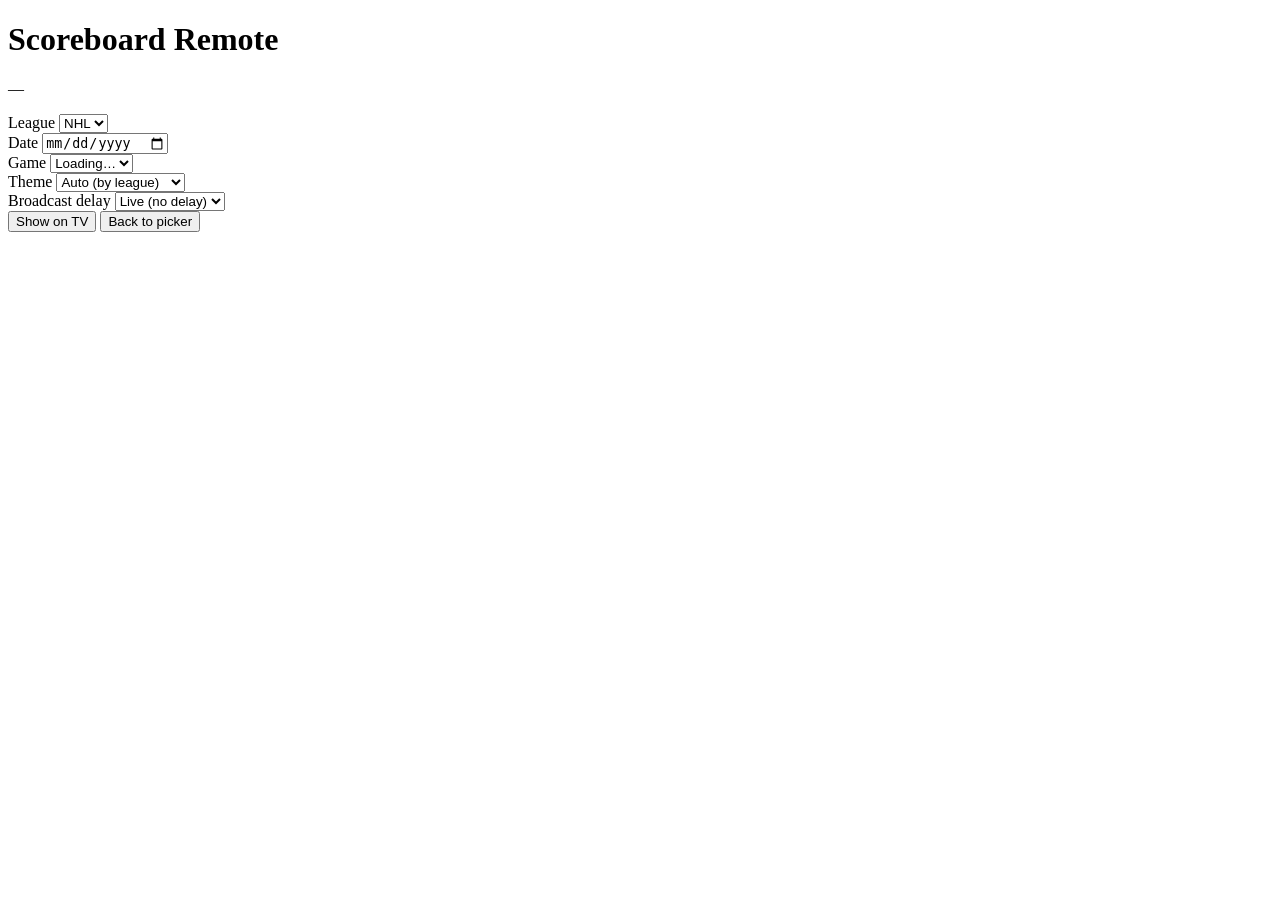
==== frontend/control.html @ f575f9c1 "Add mobile-friendly remote control via /control page with polling sync Backend: in-memory Scoreboard" ====
<!DOCTYPE html>
<html lang="en-US">
<head>
  <meta charset="UTF-8">
  <meta name="viewport" content="width=device-width, initial-scale=1, viewport-fit=cover">
  <meta name="theme-color" content="#0d1f3f">
  <meta name="mobile-web-app-capable" content="yes">
  <meta name="apple-mobile-web-app-capable" content="yes">
  <meta name="apple-mobile-web-app-status-bar-style" content="black-translucent">
  <title>Scoreboard Remote</title>
  <link rel="stylesheet" href="/styles/control.css">
</head>
<body>
  <main class="ctrl">
    <header class="ctrl-head">
      <h1>Scoreboard Remote</h1>
      <p class="now" id="now">—</p>
    </header>

    <section class="field">
      <label for="league">League</label>
      <select id="league">
        <option value="nhl">NHL</option>
        <option value="nfl">NFL</option>
      </select>
    </section>

    <section class="field">
      <label for="date">Date</label>
      <input type="date" id="date">
    </section>

    <section class="field">
      <label for="game">Game</label>
      <select id="game"><option>Loading…</option></select>
    </section>

    <section class="field">
      <label for="theme">Theme</label>
      <select id="theme">
        <option value="auto">Auto (by league)</option>
        <option value="sabres">Sabres / KeyBank</option>
        <option value="goathead">Sabres Goathead</option>
        <option value="slug">Sabres Slug</option>
        <option value="bills">Bills / Highmark</option>
        <option value="generic">Generic dark</option>
      </select>
    </section>

    <section class="field">
      <label for="delay">Broadcast delay</label>
      <select id="delay">
        <option value="0">Live (no delay)</option>
        <option value="15">15 seconds</option>
        <option value="30">30 seconds</option>
        <option value="60">1 minute</option>
        <option value="120">2 minutes</option>
        <option value="300">5 minutes</option>
        <option value="600">10 minutes</option>
      </select>
    </section>

    <div class="actions">
      <button id="show" class="btn-primary">Show on TV</button>
      <button id="stop" class="btn-secondary">Back to picker</button>
    </div>

    <p class="hint" id="hint"></p>
  </main>

  <script src="/js/control.js"></script>
</body>
</html>
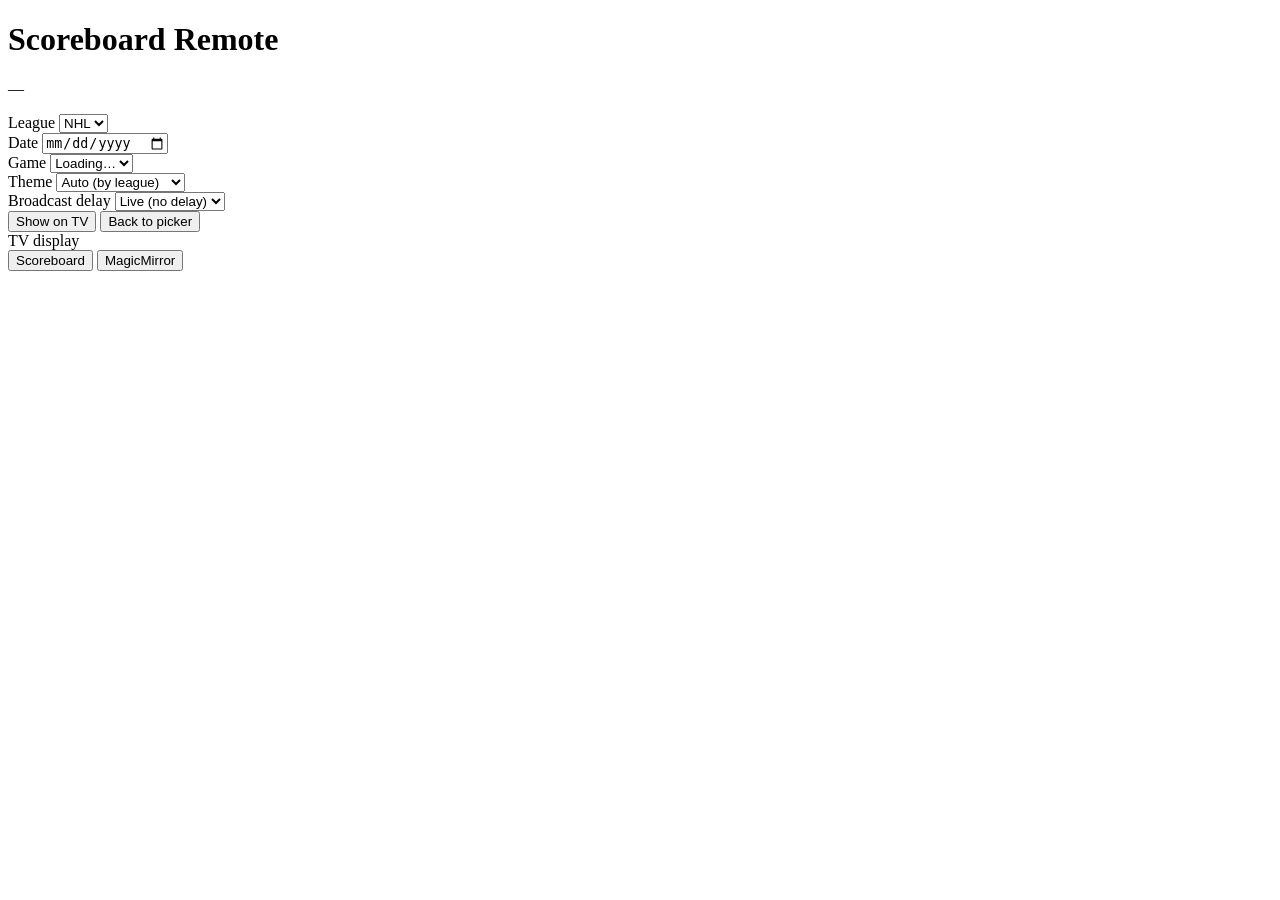
==== commit e10ac657: "Add Scoreboard / MagicMirror display swap to /control page New endpoints: - GET /api/display: report" ====
--- a/frontend/control.html
+++ b/frontend/control.html
@@ -65,6 +65,14 @@
       <button id="stop" class="btn-secondary">Back to picker</button>
     </div>
 
+    <section class="field display-toggle">
+      <label>TV display</label>
+      <div class="seg" id="display-seg">
+        <button type="button" class="seg-btn" data-display="scoreboard">Scoreboard</button>
+        <button type="button" class="seg-btn" data-display="mirror">MagicMirror</button>
+      </div>
+    </section>
+
     <p class="hint" id="hint"></p>
   </main>
 
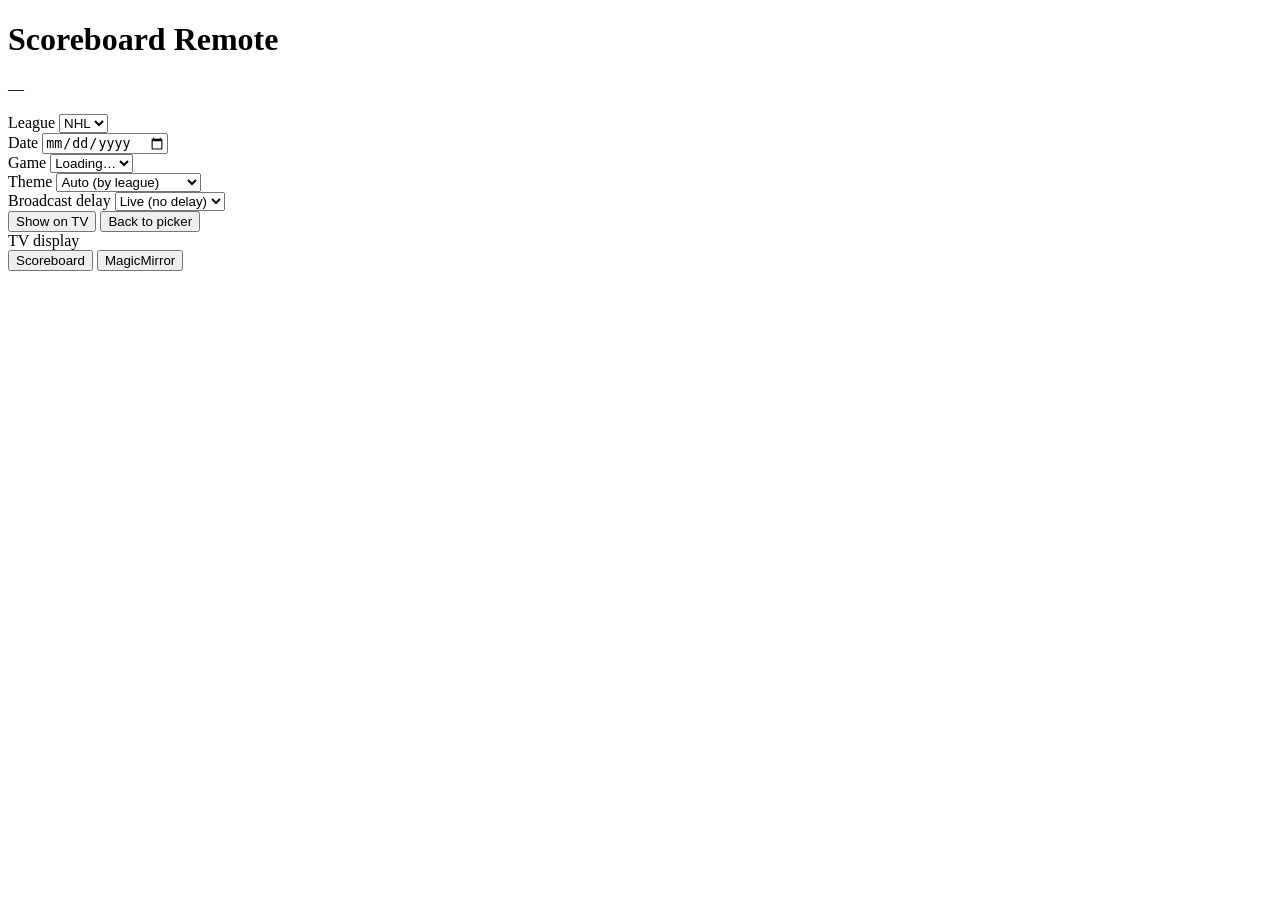
==== commit 3c778c92: "Add French Connection rafters and vintage Aud theme stub - Insert .rafters between the top ribbon an" ====
--- a/frontend/control.html
+++ b/frontend/control.html
@@ -43,6 +43,7 @@
         <option value="goathead">Sabres Goathead</option>
         <option value="slug">Sabres Slug</option>
         <option value="bills">Bills / Highmark</option>
+        <option value="vintage">Vintage Aud (rafters)</option>
         <option value="generic">Generic dark</option>
       </select>
     </section>
